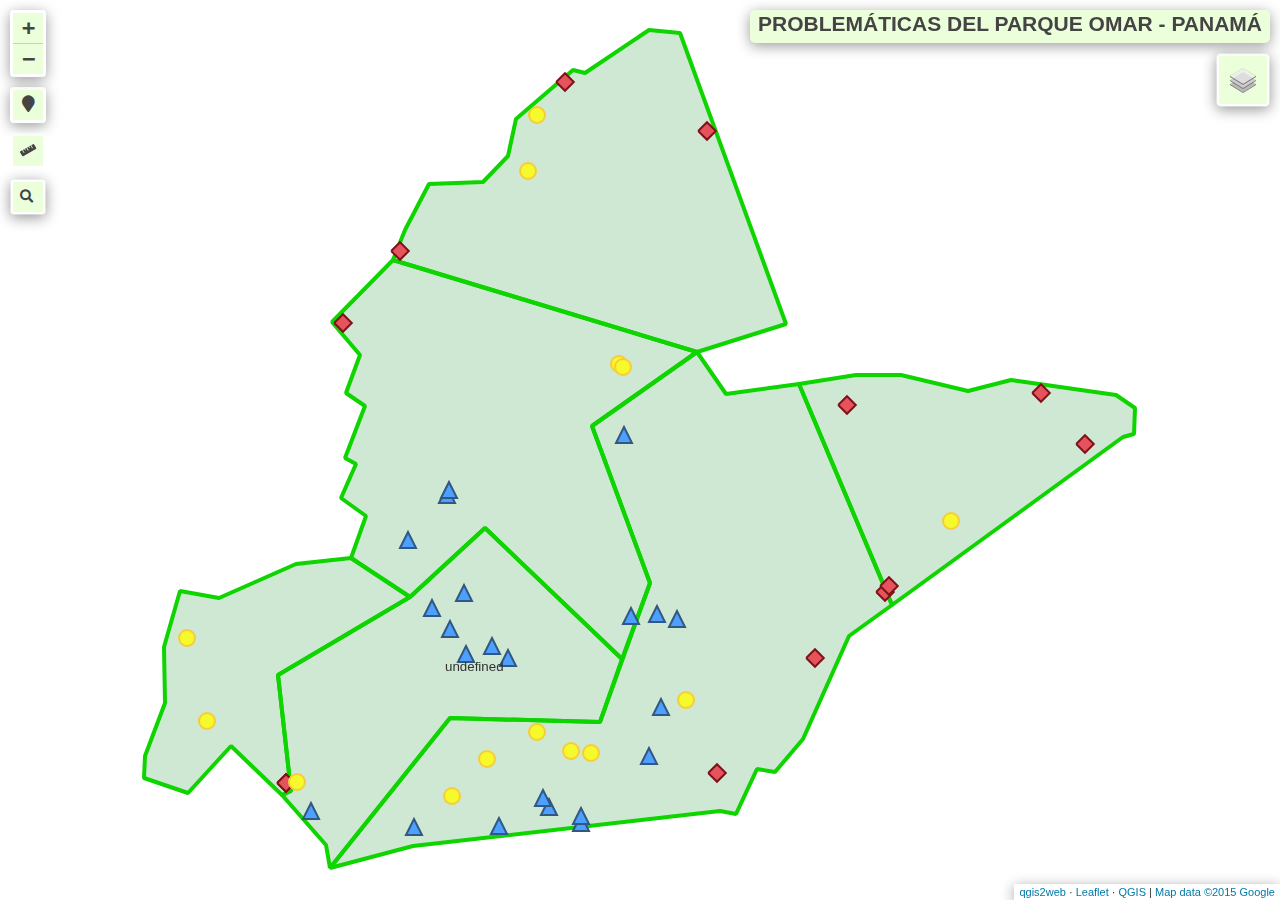
==== Mapa de Problemáticas del Parque Omar - PANAMÁ.html @ 1310357a "Rename index.html to Mapa de Problemáticas del Parque Omar - PANAMÁ.html" ====
<!doctype html>
<html lang="en">
    <head>
        <meta charset="utf-8">
        <meta http-equiv="X-UA-Compatible" content="IE=edge">
        <meta name="viewport" content="initial-scale=1,user-scalable=no,maximum-scale=1,width=device-width">
        <meta name="mobile-web-app-capable" content="yes">
        <meta name="apple-mobile-web-app-capable" content="yes">
        <link rel="stylesheet" href="css/leaflet.css">
        <link rel="stylesheet" href="css/L.Control.Layers.Tree.css">
        <link rel="stylesheet" href="css/L.Control.Locate.min.css">
        <link rel="stylesheet" href="css/qgis2web.css">
        <link rel="stylesheet" href="css/fontawesome-all.min.css">
        <link rel="stylesheet" href="css/leaflet-control-geocoder.Geocoder.css">
        <link rel="stylesheet" href="css/leaflet-measure.css">
        <style>
        html, body, #map {
            width: 100%;
            height: 100%;
            padding: 0;
            margin: 0;
        }
        </style>
        <title>PROBLEMÁTICAS DEL PARQUE OMAR - PANAMÁ</title>
    </head>
    <body>
        <div id="map">
        </div>
        <script src="js/qgis2web_expressions.js"></script>
        <script src="js/leaflet.js"></script>
        <script src="js/L.Control.Layers.Tree.min.js"></script>
        <script src="js/L.Control.Locate.min.js"></script>
        <script src="js/multi-style-layer.js"></script>
        <script src="js/leaflet-svg-shape-markers.min.js"></script>
        <script src="js/leaflet.rotatedMarker.js"></script>
        <script src="js/leaflet.pattern.js"></script>
        <script src="js/leaflet-hash.js"></script>
        <script src="js/Autolinker.min.js"></script>
        <script src="js/rbush.min.js"></script>
        <script src="js/labelgun.min.js"></script>
        <script src="js/labels.js"></script>
        <script src="js/leaflet-control-geocoder.Geocoder.js"></script>
        <script src="js/leaflet-measure.js"></script>
        <script src="data/ZONADEJUEGOS_1.js"></script>
        <script src="data/ZONADECIRCUITO_2.js"></script>
        <script src="data/ZONADEPORTIVA_3.js"></script>
        <script src="data/ZONAADMINISTRATIVA_4.js"></script>
        <script src="data/PUNTOSDEZONASDEDESUSO_5.js"></script>
        <script src="data/PUNTOSDEFALTADEMANTENIMIENTO_6.js"></script>
        <script src="data/PUNTOSDEFALTADELUMINARIA_7.js"></script>
        <script>
        var highlightLayer;
        function highlightFeature(e) {
            highlightLayer = e.target;

            if (e.target.feature.geometry.type === 'LineString' || e.target.feature.geometry.type === 'MultiLineString') {
              highlightLayer.setStyle({
                color: '#ffff00',
              });
            } else {
              highlightLayer.setStyle({
                fillColor: '#ffff00',
                fillOpacity: 1
              });
            }
            highlightLayer.openPopup();
        }
        var map = L.map('map', {
            zoomControl:false, maxZoom:28, minZoom:10
        }).fitBounds([[8.996482103410065,-79.51334426997407],[9.005876905056372,-79.50120567364449]]);
        var hash = new L.Hash(map);
        map.attributionControl.setPrefix('<a href="https://github.com/tomchadwin/qgis2web" target="_blank">qgis2web</a> &middot; <a href="https://leafletjs.com" title="A JS library for interactive maps">Leaflet</a> &middot; <a href="https://qgis.org">QGIS</a>');
        var autolinker = new Autolinker({truncate: {length: 30, location: 'smart'}});
        // remove popup's row if "visible-with-data"
        function removeEmptyRowsFromPopupContent(content, feature) {
         var tempDiv = document.createElement('div');
         tempDiv.innerHTML = content;
         var rows = tempDiv.querySelectorAll('tr');
         for (var i = 0; i < rows.length; i++) {
             var td = rows[i].querySelector('td.visible-with-data');
             var key = td ? td.id : '';
             if (td && td.classList.contains('visible-with-data') && feature.properties[key] == null) {
                 rows[i].parentNode.removeChild(rows[i]);
             }
         }
         return tempDiv.innerHTML;
        }
        // add class to format popup if it contains media
		function addClassToPopupIfMedia(content, popup) {
			var tempDiv = document.createElement('div');
			tempDiv.innerHTML = content;
			if (tempDiv.querySelector('td img')) {
				popup._contentNode.classList.add('media');
					// Delay to force the redraw
					setTimeout(function() {
						popup.update();
					}, 10);
			} else {
				popup._contentNode.classList.remove('media');
			}
		}
        var title = new L.Control({'position':'topright'});
        title.onAdd = function (map) {
            this._div = L.DomUtil.create('div', 'info');
            this.update();
            return this._div;
        };
        title.update = function () {
            this._div.innerHTML = '<h2>PROBLEMÁTICAS DEL PARQUE OMAR - PANAMÁ</h2>';
        };
        title.addTo(map);
        var zoomControl = L.control.zoom({
            position: 'topleft'
        }).addTo(map);
        L.control.locate({locateOptions: {maxZoom: 19}}).addTo(map);
        var measureControl = new L.Control.Measure({
            position: 'topleft',
            primaryLengthUnit: 'meters',
            secondaryLengthUnit: 'kilometers',
            primaryAreaUnit: 'sqmeters',
            secondaryAreaUnit: 'hectares'
        });
        measureControl.addTo(map);
        document.getElementsByClassName('leaflet-control-measure-toggle')[0].innerHTML = '';
        document.getElementsByClassName('leaflet-control-measure-toggle')[0].className += ' fas fa-ruler';
        var bounds_group = new L.featureGroup([]);
        function setBounds() {
        }
        map.createPane('pane_GoogleSatellite_0');
        map.getPane('pane_GoogleSatellite_0').style.zIndex = 400;
        var layer_GoogleSatellite_0 = L.tileLayer('https://mt1.google.com/vt/lyrs=s&x={x}&y={y}&z={z}', {
            pane: 'pane_GoogleSatellite_0',
            opacity: 1.0,
            attribution: '<a href="https://www.google.at/permissions/geoguidelines/attr-guide.html">Map data ©2015 Google</a>',
            minZoom: 10,
            maxZoom: 28,
            minNativeZoom: 0,
            maxNativeZoom: 20
        });
        layer_GoogleSatellite_0;
        map.addLayer(layer_GoogleSatellite_0);
        function pop_ZONADEJUEGOS_1(feature, layer) {
            layer.on({
                mouseout: function(e) {
                    for (var i in e.target._eventParents) {
                        if (typeof e.target._eventParents[i].resetStyle === 'function') {
                            e.target._eventParents[i].resetStyle(e.target);
                        }
                    }
                    if (typeof layer.closePopup == 'function') {
                        layer.closePopup();
                    } else {
                        layer.eachLayer(function(feature){
                            feature.closePopup()
                        });
                    }
                },
                mouseover: highlightFeature,
            });
            var popupContent = '<table>\
                    <tr>\
                        <td colspan="2"><strong>ÁREA</strong><br />' + (feature.properties['ÁREA'] !== null ? autolinker.link(String(feature.properties['ÁREA']).replace(/'/g, '\'').toLocaleString()) : '') + '</td>\
                    </tr>\
                    <tr>\
                        <td colspan="2"><strong>NOMBRE</strong><br />' + (feature.properties['NOMBRE'] !== null ? autolinker.link(String(feature.properties['NOMBRE']).replace(/'/g, '\'').toLocaleString()) : '') + '</td>\
                    </tr>\
                </table>';
            var content = removeEmptyRowsFromPopupContent(popupContent, feature);
			layer.on('popupopen', function(e) {
				addClassToPopupIfMedia(content, e.popup);
			});
			layer.bindPopup(content, { maxHeight: 400 });
        }

        function style_ZONADEJUEGOS_1_0() {
            return {
                pane: 'pane_ZONADEJUEGOS_1',
                opacity: 1,
                color: 'rgba(35,35,35,1.0)',
                dashArray: '',
                lineCap: 'butt',
                lineJoin: 'miter',
                weight: 1.0, 
                fill: true,
                fillOpacity: 1,
                fillColor: 'rgba(0,132,24,0.18823529411764706)',
                interactive: true,
            }
        }
        function style_ZONADEJUEGOS_1_1() {
            return {
                pane: 'pane_ZONADEJUEGOS_1',
                opacity: 1,
                color: 'rgba(14,212,0,1.0)',
                dashArray: '',
                lineCap: 'square',
                lineJoin: 'bevel',
                weight: 4.0,
                fillOpacity: 0,
                interactive: true,
            }
        }
        map.createPane('pane_ZONADEJUEGOS_1');
        map.getPane('pane_ZONADEJUEGOS_1').style.zIndex = 401;
        map.getPane('pane_ZONADEJUEGOS_1').style['mix-blend-mode'] = 'normal';
        var layer_ZONADEJUEGOS_1 = new L.geoJson.multiStyle(json_ZONADEJUEGOS_1, {
            attribution: '',
            interactive: true,
            dataVar: 'json_ZONADEJUEGOS_1',
            layerName: 'layer_ZONADEJUEGOS_1',
            pane: 'pane_ZONADEJUEGOS_1',
            onEachFeature: pop_ZONADEJUEGOS_1,
            styles: [style_ZONADEJUEGOS_1_0,style_ZONADEJUEGOS_1_1,]
        });
        bounds_group.addLayer(layer_ZONADEJUEGOS_1);
        map.addLayer(layer_ZONADEJUEGOS_1);
        function pop_ZONADECIRCUITO_2(feature, layer) {
            layer.on({
                mouseout: function(e) {
                    for (var i in e.target._eventParents) {
                        if (typeof e.target._eventParents[i].resetStyle === 'function') {
                            e.target._eventParents[i].resetStyle(e.target);
                        }
                    }
                    if (typeof layer.closePopup == 'function') {
                        layer.closePopup();
                    } else {
                        layer.eachLayer(function(feature){
                            feature.closePopup()
                        });
                    }
                },
                mouseover: highlightFeature,
            });
            var popupContent = '<table>\
                    <tr>\
                        <td colspan="2"><strong>ÁREA</strong><br />' + (feature.properties['ÁREA'] !== null ? autolinker.link(String(feature.properties['ÁREA']).replace(/'/g, '\'').toLocaleString()) : '') + '</td>\
                    </tr>\
                    <tr>\
                        <td colspan="2"><strong>NOMBRE</strong><br />' + (feature.properties['NOMBRE'] !== null ? autolinker.link(String(feature.properties['NOMBRE']).replace(/'/g, '\'').toLocaleString()) : '') + '</td>\
                    </tr>\
                </table>';
            var content = removeEmptyRowsFromPopupContent(popupContent, feature);
			layer.on('popupopen', function(e) {
				addClassToPopupIfMedia(content, e.popup);
			});
			layer.bindPopup(content, { maxHeight: 400 });
        }

        function style_ZONADECIRCUITO_2_0() {
            return {
                pane: 'pane_ZONADECIRCUITO_2',
                opacity: 1,
                color: 'rgba(35,35,35,1.0)',
                dashArray: '',
                lineCap: 'butt',
                lineJoin: 'miter',
                weight: 1.0, 
                fill: true,
                fillOpacity: 1,
                fillColor: 'rgba(0,132,24,0.18823529411764706)',
                interactive: true,
            }
        }
        function style_ZONADECIRCUITO_2_1() {
            return {
                pane: 'pane_ZONADECIRCUITO_2',
                opacity: 1,
                color: 'rgba(14,212,0,1.0)',
                dashArray: '',
                lineCap: 'square',
                lineJoin: 'bevel',
                weight: 4.0,
                fillOpacity: 0,
                interactive: true,
            }
        }
        map.createPane('pane_ZONADECIRCUITO_2');
        map.getPane('pane_ZONADECIRCUITO_2').style.zIndex = 402;
        map.getPane('pane_ZONADECIRCUITO_2').style['mix-blend-mode'] = 'normal';
        var layer_ZONADECIRCUITO_2 = new L.geoJson.multiStyle(json_ZONADECIRCUITO_2, {
            attribution: '',
            interactive: true,
            dataVar: 'json_ZONADECIRCUITO_2',
            layerName: 'layer_ZONADECIRCUITO_2',
            pane: 'pane_ZONADECIRCUITO_2',
            onEachFeature: pop_ZONADECIRCUITO_2,
            styles: [style_ZONADECIRCUITO_2_0,style_ZONADECIRCUITO_2_1,]
        });
        bounds_group.addLayer(layer_ZONADECIRCUITO_2);
        map.addLayer(layer_ZONADECIRCUITO_2);
        function pop_ZONADEPORTIVA_3(feature, layer) {
            layer.on({
                mouseout: function(e) {
                    for (var i in e.target._eventParents) {
                        if (typeof e.target._eventParents[i].resetStyle === 'function') {
                            e.target._eventParents[i].resetStyle(e.target);
                        }
                    }
                    if (typeof layer.closePopup == 'function') {
                        layer.closePopup();
                    } else {
                        layer.eachLayer(function(feature){
                            feature.closePopup()
                        });
                    }
                },
                mouseover: highlightFeature,
            });
            var popupContent = '<table>\
                    <tr>\
                        <td colspan="2"><strong>ÁREA</strong><br />' + (feature.properties['ÁREA'] !== null ? autolinker.link(String(feature.properties['ÁREA']).replace(/'/g, '\'').toLocaleString()) : '') + '</td>\
                    </tr>\
                    <tr>\
                        <td colspan="2"><strong>NOMBRE</strong><br />' + (feature.properties['NOMBRE'] !== null ? autolinker.link(String(feature.properties['NOMBRE']).replace(/'/g, '\'').toLocaleString()) : '') + '</td>\
                    </tr>\
                </table>';
            var content = removeEmptyRowsFromPopupContent(popupContent, feature);
			layer.on('popupopen', function(e) {
				addClassToPopupIfMedia(content, e.popup);
			});
			layer.bindPopup(content, { maxHeight: 400 });
        }

        function style_ZONADEPORTIVA_3_0() {
            return {
                pane: 'pane_ZONADEPORTIVA_3',
                opacity: 1,
                color: 'rgba(35,35,35,1.0)',
                dashArray: '',
                lineCap: 'butt',
                lineJoin: 'miter',
                weight: 1.0, 
                fill: true,
                fillOpacity: 1,
                fillColor: 'rgba(0,132,24,0.18823529411764706)',
                interactive: true,
            }
        }
        function style_ZONADEPORTIVA_3_1() {
            return {
                pane: 'pane_ZONADEPORTIVA_3',
                opacity: 1,
                color: 'rgba(14,212,0,1.0)',
                dashArray: '',
                lineCap: 'square',
                lineJoin: 'bevel',
                weight: 4.0,
                fillOpacity: 0,
                interactive: true,
            }
        }
        map.createPane('pane_ZONADEPORTIVA_3');
        map.getPane('pane_ZONADEPORTIVA_3').style.zIndex = 403;
        map.getPane('pane_ZONADEPORTIVA_3').style['mix-blend-mode'] = 'normal';
        var layer_ZONADEPORTIVA_3 = new L.geoJson.multiStyle(json_ZONADEPORTIVA_3, {
            attribution: '',
            interactive: true,
            dataVar: 'json_ZONADEPORTIVA_3',
            layerName: 'layer_ZONADEPORTIVA_3',
            pane: 'pane_ZONADEPORTIVA_3',
            onEachFeature: pop_ZONADEPORTIVA_3,
            styles: [style_ZONADEPORTIVA_3_0,style_ZONADEPORTIVA_3_1,]
        });
        bounds_group.addLayer(layer_ZONADEPORTIVA_3);
        map.addLayer(layer_ZONADEPORTIVA_3);
        function pop_ZONAADMINISTRATIVA_4(feature, layer) {
            layer.on({
                mouseout: function(e) {
                    for (var i in e.target._eventParents) {
                        if (typeof e.target._eventParents[i].resetStyle === 'function') {
                            e.target._eventParents[i].resetStyle(e.target);
                        }
                    }
                    if (typeof layer.closePopup == 'function') {
                        layer.closePopup();
                    } else {
                        layer.eachLayer(function(feature){
                            feature.closePopup()
                        });
                    }
                },
                mouseover: highlightFeature,
            });
            var popupContent = '<table>\
                    <tr>\
                        <td colspan="2"><strong>ÁREA</strong><br />' + (feature.properties['ÁREA'] !== null ? autolinker.link(String(feature.properties['ÁREA']).replace(/'/g, '\'').toLocaleString()) : '') + '</td>\
                    </tr>\
                    <tr>\
                        <td colspan="2"><strong>NOMBRE</strong><br />' + (feature.properties['NOMBRE'] !== null ? autolinker.link(String(feature.properties['NOMBRE']).replace(/'/g, '\'').toLocaleString()) : '') + '</td>\
                    </tr>\
                </table>';
            var content = removeEmptyRowsFromPopupContent(popupContent, feature);
			layer.on('popupopen', function(e) {
				addClassToPopupIfMedia(content, e.popup);
			});
			layer.bindPopup(content, { maxHeight: 400 });
        }

        function style_ZONAADMINISTRATIVA_4_0() {
            return {
                pane: 'pane_ZONAADMINISTRATIVA_4',
                opacity: 1,
                color: 'rgba(35,35,35,1.0)',
                dashArray: '',
                lineCap: 'butt',
                lineJoin: 'miter',
                weight: 1.0, 
                fill: true,
                fillOpacity: 1,
                fillColor: 'rgba(0,132,24,0.18823529411764706)',
                interactive: true,
            }
        }
        function style_ZONAADMINISTRATIVA_4_1() {
            return {
                pane: 'pane_ZONAADMINISTRATIVA_4',
                opacity: 1,
                color: 'rgba(14,212,0,1.0)',
                dashArray: '',
                lineCap: 'square',
                lineJoin: 'bevel',
                weight: 4.0,
                fillOpacity: 0,
                interactive: true,
            }
        }
        map.createPane('pane_ZONAADMINISTRATIVA_4');
        map.getPane('pane_ZONAADMINISTRATIVA_4').style.zIndex = 404;
        map.getPane('pane_ZONAADMINISTRATIVA_4').style['mix-blend-mode'] = 'normal';
        var layer_ZONAADMINISTRATIVA_4 = new L.geoJson.multiStyle(json_ZONAADMINISTRATIVA_4, {
            attribution: '',
            interactive: true,
            dataVar: 'json_ZONAADMINISTRATIVA_4',
            layerName: 'layer_ZONAADMINISTRATIVA_4',
            pane: 'pane_ZONAADMINISTRATIVA_4',
            onEachFeature: pop_ZONAADMINISTRATIVA_4,
            styles: [style_ZONAADMINISTRATIVA_4_0,style_ZONAADMINISTRATIVA_4_1,]
        });
        bounds_group.addLayer(layer_ZONAADMINISTRATIVA_4);
        map.addLayer(layer_ZONAADMINISTRATIVA_4);
        function pop_PUNTOSDEZONASDEDESUSO_5(feature, layer) {
            layer.on({
                mouseout: function(e) {
                    for (var i in e.target._eventParents) {
                        if (typeof e.target._eventParents[i].resetStyle === 'function') {
                            e.target._eventParents[i].resetStyle(e.target);
                        }
                    }
                    if (typeof layer.closePopup == 'function') {
                        layer.closePopup();
                    } else {
                        layer.eachLayer(function(feature){
                            feature.closePopup()
                        });
                    }
                },
                mouseover: highlightFeature,
            });
            var popupContent = '<table>\
                    <tr>\
                        <td colspan="2"><strong>DESCRIPCIÓN</strong><br />' + (feature.properties['Name'] !== null ? autolinker.link(String(feature.properties['Name']).replace(/'/g, '\'').toLocaleString()) : '') + '</td>\
                    </tr>\
                    <tr>\
                        <td class="visible-with-data" id="descriptio" colspan="2"><strong>ZONA DE UBICACIÓN</strong><br />' + (feature.properties['descriptio'] !== null ? autolinker.link(String(feature.properties['descriptio']).replace(/'/g, '\'').toLocaleString()) : '') + '</td>\
                    </tr>\
                </table>';
            var content = removeEmptyRowsFromPopupContent(popupContent, feature);
			layer.on('popupopen', function(e) {
				addClassToPopupIfMedia(content, e.popup);
			});
			layer.bindPopup(content, { maxHeight: 400 });
        }

        function style_PUNTOSDEZONASDEDESUSO_5_0() {
            return {
                pane: 'pane_PUNTOSDEZONASDEDESUSO_5',
                shape: 'triangle',
                radius: 8.0,
                opacity: 1,
                color: 'rgba(50,87,128,1.0)',
                dashArray: '',
                lineCap: 'butt',
                lineJoin: 'miter',
                weight: 2.0,
                fill: true,
                fillOpacity: 1,
                fillColor: 'rgba(77,160,255,1.0)',
                interactive: true,
            }
        }
        map.createPane('pane_PUNTOSDEZONASDEDESUSO_5');
        map.getPane('pane_PUNTOSDEZONASDEDESUSO_5').style.zIndex = 405;
        map.getPane('pane_PUNTOSDEZONASDEDESUSO_5').style['mix-blend-mode'] = 'normal';
        var layer_PUNTOSDEZONASDEDESUSO_5 = new L.geoJson(json_PUNTOSDEZONASDEDESUSO_5, {
            attribution: '',
            interactive: true,
            dataVar: 'json_PUNTOSDEZONASDEDESUSO_5',
            layerName: 'layer_PUNTOSDEZONASDEDESUSO_5',
            pane: 'pane_PUNTOSDEZONASDEDESUSO_5',
            onEachFeature: pop_PUNTOSDEZONASDEDESUSO_5,
            pointToLayer: function (feature, latlng) {
                var context = {
                    feature: feature,
                    variables: {}
                };
                return L.shapeMarker(latlng, style_PUNTOSDEZONASDEDESUSO_5_0(feature));
            },
        });
        bounds_group.addLayer(layer_PUNTOSDEZONASDEDESUSO_5);
        map.addLayer(layer_PUNTOSDEZONASDEDESUSO_5);
        function pop_PUNTOSDEFALTADEMANTENIMIENTO_6(feature, layer) {
            layer.on({
                mouseout: function(e) {
                    for (var i in e.target._eventParents) {
                        if (typeof e.target._eventParents[i].resetStyle === 'function') {
                            e.target._eventParents[i].resetStyle(e.target);
                        }
                    }
                    if (typeof layer.closePopup == 'function') {
                        layer.closePopup();
                    } else {
                        layer.eachLayer(function(feature){
                            feature.closePopup()
                        });
                    }
                },
                mouseover: highlightFeature,
            });
            var popupContent = '<table>\
                    <tr>\
                        <td colspan="2"><strong>DESCRIPCIÓN</strong><br />' + (feature.properties['Name'] !== null ? autolinker.link(String(feature.properties['Name']).replace(/'/g, '\'').toLocaleString()) : '') + '</td>\
                    </tr>\
                    <tr>\
                        <td colspan="2"><strong>ZONA DE UBICACIÓN</strong><br />' + (feature.properties['descriptio'] !== null ? autolinker.link(String(feature.properties['descriptio']).replace(/'/g, '\'').toLocaleString()) : '') + '</td>\
                    </tr>\
                </table>';
            var content = removeEmptyRowsFromPopupContent(popupContent, feature);
			layer.on('popupopen', function(e) {
				addClassToPopupIfMedia(content, e.popup);
			});
			layer.bindPopup(content, { maxHeight: 400 });
        }

        function style_PUNTOSDEFALTADEMANTENIMIENTO_6_0() {
            return {
                pane: 'pane_PUNTOSDEFALTADEMANTENIMIENTO_6',
                shape: 'diamond',
                radius: 8.8,
                opacity: 1,
                color: 'rgba(128,17,25,1.0)',
                dashArray: '',
                lineCap: 'butt',
                lineJoin: 'miter',
                weight: 2.0,
                fill: true,
                fillOpacity: 1,
                fillColor: 'rgba(229,84,93,1.0)',
                interactive: true,
            }
        }
        map.createPane('pane_PUNTOSDEFALTADEMANTENIMIENTO_6');
        map.getPane('pane_PUNTOSDEFALTADEMANTENIMIENTO_6').style.zIndex = 406;
        map.getPane('pane_PUNTOSDEFALTADEMANTENIMIENTO_6').style['mix-blend-mode'] = 'normal';
        var layer_PUNTOSDEFALTADEMANTENIMIENTO_6 = new L.geoJson(json_PUNTOSDEFALTADEMANTENIMIENTO_6, {
            attribution: '',
            interactive: true,
            dataVar: 'json_PUNTOSDEFALTADEMANTENIMIENTO_6',
            layerName: 'layer_PUNTOSDEFALTADEMANTENIMIENTO_6',
            pane: 'pane_PUNTOSDEFALTADEMANTENIMIENTO_6',
            onEachFeature: pop_PUNTOSDEFALTADEMANTENIMIENTO_6,
            pointToLayer: function (feature, latlng) {
                var context = {
                    feature: feature,
                    variables: {}
                };
                return L.shapeMarker(latlng, style_PUNTOSDEFALTADEMANTENIMIENTO_6_0(feature));
            },
        });
        bounds_group.addLayer(layer_PUNTOSDEFALTADEMANTENIMIENTO_6);
        map.addLayer(layer_PUNTOSDEFALTADEMANTENIMIENTO_6);
        function pop_PUNTOSDEFALTADELUMINARIA_7(feature, layer) {
            layer.on({
                mouseout: function(e) {
                    for (var i in e.target._eventParents) {
                        if (typeof e.target._eventParents[i].resetStyle === 'function') {
                            e.target._eventParents[i].resetStyle(e.target);
                        }
                    }
                    if (typeof layer.closePopup == 'function') {
                        layer.closePopup();
                    } else {
                        layer.eachLayer(function(feature){
                            feature.closePopup()
                        });
                    }
                },
                mouseover: highlightFeature,
            });
            var popupContent = '<table>\
                    <tr>\
                        <td colspan="2"><strong>DESCRIPCIÓN</strong><br />' + (feature.properties['Name'] !== null ? autolinker.link(String(feature.properties['Name']).replace(/'/g, '\'').toLocaleString()) : '') + '</td>\
                    </tr>\
                    <tr>\
                        <td colspan="2"><strong>ZONA DE UBICACIÓN</strong><br />' + (feature.properties['descriptio'] !== null ? autolinker.link(String(feature.properties['descriptio']).replace(/'/g, '\'').toLocaleString()) : '') + '</td>\
                    </tr>\
                </table>';
            var content = removeEmptyRowsFromPopupContent(popupContent, feature);
			layer.on('popupopen', function(e) {
				addClassToPopupIfMedia(content, e.popup);
			});
			layer.bindPopup(content, { maxHeight: 400 });
        }

        function style_PUNTOSDEFALTADELUMINARIA_7_0() {
            return {
                pane: 'pane_PUNTOSDEFALTADELUMINARIA_7',
                radius: 8.0,
                opacity: 1,
                color: 'rgba(247,205,55,1.0)',
                dashArray: '',
                lineCap: 'butt',
                lineJoin: 'miter',
                weight: 2.0,
                fill: true,
                fillOpacity: 1,
                fillColor: 'rgba(246,249,43,1.0)',
                interactive: true,
            }
        }
        map.createPane('pane_PUNTOSDEFALTADELUMINARIA_7');
        map.getPane('pane_PUNTOSDEFALTADELUMINARIA_7').style.zIndex = 407;
        map.getPane('pane_PUNTOSDEFALTADELUMINARIA_7').style['mix-blend-mode'] = 'normal';
        var layer_PUNTOSDEFALTADELUMINARIA_7 = new L.geoJson(json_PUNTOSDEFALTADELUMINARIA_7, {
            attribution: '',
            interactive: true,
            dataVar: 'json_PUNTOSDEFALTADELUMINARIA_7',
            layerName: 'layer_PUNTOSDEFALTADELUMINARIA_7',
            pane: 'pane_PUNTOSDEFALTADELUMINARIA_7',
            onEachFeature: pop_PUNTOSDEFALTADELUMINARIA_7,
            pointToLayer: function (feature, latlng) {
                var context = {
                    feature: feature,
                    variables: {}
                };
                return L.circleMarker(latlng, style_PUNTOSDEFALTADELUMINARIA_7_0(feature));
            },
        });
        bounds_group.addLayer(layer_PUNTOSDEFALTADELUMINARIA_7);
        map.addLayer(layer_PUNTOSDEFALTADELUMINARIA_7);
        var osmGeocoder = new L.Control.Geocoder({
            collapsed: true,
            position: 'topleft',
            text: 'Search',
            title: 'Testing'
        }).addTo(map);
        document.getElementsByClassName('leaflet-control-geocoder-icon')[0]
        .className += ' fa fa-search';
        document.getElementsByClassName('leaflet-control-geocoder-icon')[0]
        .title += 'Search for a place';
        var overlaysTree = [
        {label: '<b>PUNTOS DE FALTA DE LUMINARIA</b>', selectAllCheckbox: true, children: [
            {label: '<img src="legend/PUNTOSDEFALTADELUMINARIA_7.png" /> PUNTOS DE FALTA DE LUMINARIA', layer: layer_PUNTOSDEFALTADELUMINARIA_7},]},
        {label: '<b>PUNTOS DE FALTA DE MANTENIMIENTO</b>', selectAllCheckbox: true, children: [
            {label: '<img src="legend/PUNTOSDEFALTADEMANTENIMIENTO_6.png" /> PUNTOS DE FALTA DE MANTENIMIENTO', layer: layer_PUNTOSDEFALTADEMANTENIMIENTO_6},]},
        {label: '<b>PUNTOS DE ZONAS EN DESUSO</b>', selectAllCheckbox: true, children: [
            {label: '<img src="legend/PUNTOSDEZONASDEDESUSO_5.png" /> PUNTOS DE ZONAS DE DESUSO', layer: layer_PUNTOSDEZONASDEDESUSO_5},]},
        {label: '<b>ZONAS</b>', selectAllCheckbox: true, children: [
            {label: '<img src="legend/ZONAADMINISTRATIVA_4.png" /> ZONA ADMINISTRATIVA', layer: layer_ZONAADMINISTRATIVA_4},
            {label: '<img src="legend/ZONADEPORTIVA_3.png" /> ZONA DEPORTIVA', layer: layer_ZONADEPORTIVA_3},
            {label: '<img src="legend/ZONADECIRCUITO_2.png" /> ZONA DE CIRCUITO', layer: layer_ZONADECIRCUITO_2},
            {label: '<img src="legend/ZONADEJUEGOS_1.png" /> ZONA DE JUEGOS', layer: layer_ZONADEJUEGOS_1},]},
            {label: "Google Satellite", layer: layer_GoogleSatellite_0},]
        var lay = L.control.layers.tree(null, overlaysTree,{
            //namedToggle: true,
            //selectorBack: false,
            //closedSymbol: '&#8862; &#x1f5c0;',
            //openedSymbol: '&#8863; &#x1f5c1;',
            //collapseAll: 'Collapse all',
            //expandAll: 'Expand all',
            collapsed: true,
        });
        lay.addTo(map);
        setBounds();
        var i = 0;
        layer_ZONADEJUEGOS_1.eachLayer(function(layer) {
            var context = {
                feature: layer.feature,
                variables: {}
            };
            layer.bindTooltip((layer.feature.properties['ZONA DE JUEGOS'] !== null?String('<div style="color: #323232; font-size: 10pt; font-family: \'Consolas\', sans-serif;">' + layer.feature.properties['ZONA DE JUEGOS']) + '</div>':''), {permanent: true, offset: [-0, -16], className: 'css_ZONADEJUEGOS_1'});
            labels.push(layer);
            totalMarkers += 1;
              layer.added = true;
              addLabel(layer, i);
              i++;
        });
        resetLabels([layer_ZONADEJUEGOS_1]);
        map.on("zoomend", function(){
            resetLabels([layer_ZONADEJUEGOS_1]);
        });
        map.on("layeradd", function(){
            resetLabels([layer_ZONADEJUEGOS_1]);
        });
        map.on("layerremove", function(){
            resetLabels([layer_ZONADEJUEGOS_1]);
        });
        </script>
    </body>
</html>
---- css/leaflet.css ----
/* required styles */

.leaflet-pane,
.leaflet-tile,
.leaflet-marker-icon,
.leaflet-marker-shadow,
.leaflet-tile-container,
.leaflet-pane > svg,
.leaflet-pane > canvas,
.leaflet-zoom-box,
.leaflet-image-layer,
.leaflet-layer {
	position: absolute;
	left: 0;
	top: 0;
	}
.leaflet-container {
	overflow: hidden;
	}
.leaflet-tile,
.leaflet-marker-icon,
.leaflet-marker-shadow {
	-webkit-user-select: none;
	   -moz-user-select: none;
	        user-select: none;
	  -webkit-user-drag: none;
	}
/* Prevents IE11 from highlighting tiles in blue */
.leaflet-tile::selection {
	background: transparent;
}
/* Safari renders non-retina tile on retina better with this, but Chrome is worse */
.leaflet-safari .leaflet-tile {
	image-rendering: -webkit-optimize-contrast;
	}
/* hack that prevents hw layers "stretching" when loading new tiles */
.leaflet-safari .leaflet-tile-container {
	width: 1600px;
	height: 1600px;
	-webkit-transform-origin: 0 0;
	}
.leaflet-marker-icon,
.leaflet-marker-shadow {
	display: block;
	}
/* .leaflet-container svg: reset svg max-width decleration shipped in Joomla! (joomla.org) 3.x */
/* .leaflet-container img: map is broken in FF if you have max-width: 100% on tiles */
.leaflet-container .leaflet-overlay-pane svg,
.leaflet-container .leaflet-marker-pane img,
.leaflet-container .leaflet-shadow-pane img,
.leaflet-container .leaflet-tile-pane img,
.leaflet-container img.leaflet-image-layer,
.leaflet-container .leaflet-tile {
	max-width: none !important;
	max-height: none !important;
	}

.leaflet-container.leaflet-touch-zoom {
	-ms-touch-action: pan-x pan-y;
	touch-action: pan-x pan-y;
	}
.leaflet-container.leaflet-touch-drag {
	-ms-touch-action: pinch-zoom;
	/* Fallback for FF which doesn't support pinch-zoom */
	touch-action: none;
	touch-action: pinch-zoom;
}
.leaflet-container.leaflet-touch-drag.leaflet-touch-zoom {
	-ms-touch-action: none;
	touch-action: none;
}
.leaflet-container {
	-webkit-tap-highlight-color: transparent;
}
.leaflet-container a {
	-webkit-tap-highlight-color: rgba(51, 181, 229, 0.4);
}
.leaflet-tile {
	filter: inherit;
	visibility: hidden;
	}
.leaflet-tile-loaded {
	visibility: inherit;
	}
.leaflet-zoom-box {
	width: 0;
	height: 0;
	-moz-box-sizing: border-box;
	     box-sizing: border-box;
	z-index: 800;
	}
/* workaround for https://bugzilla.mozilla.org/show_bug.cgi?id=888319 */
.leaflet-overlay-pane svg {
	-moz-user-select: none;
	}

.leaflet-pane         { z-index: 400; }

.leaflet-tile-pane    { z-index: 200; }
.leaflet-overlay-pane { z-index: 400; }
.leaflet-shadow-pane  { z-index: 500; }
.leaflet-marker-pane  { z-index: 600; }
.leaflet-tooltip-pane   { z-index: 650; }
.leaflet-popup-pane   { z-index: 700; }

.leaflet-map-pane canvas { z-index: 100; }
.leaflet-map-pane svg    { z-index: 200; }

.leaflet-vml-shape {
	width: 1px;
	height: 1px;
	}
.lvml {
	behavior: url(#default#VML);
	display: inline-block;
	position: absolute;
	}


/* control positioning */

.leaflet-control {
	position: relative;
	z-index: 800;
	pointer-events: visiblePainted; /* IE 9-10 doesn't have auto */
	pointer-events: auto;
	}
.leaflet-top,
.leaflet-bottom {
	position: absolute;
	z-index: 1000;
	pointer-events: none;
	}
.leaflet-top {
	top: 0;
	}
.leaflet-right {
	right: 0;
	}
.leaflet-bottom {
	bottom: 0;
	}
.leaflet-left {
	left: 0;
	}
.leaflet-control {
	float: left;
	clear: both;
	}
.leaflet-right .leaflet-control {
	float: right;
	}
.leaflet-top .leaflet-control {
	margin-top: 10px;
	}
.leaflet-bottom .leaflet-control {
	margin-bottom: 10px;
	}
.leaflet-left .leaflet-control {
	margin-left: 10px;
	}
.leaflet-right .leaflet-control {
	margin-right: 10px;
	}


/* zoom and fade animations */

.leaflet-fade-anim .leaflet-tile {
	will-change: opacity;
	}
.leaflet-fade-anim .leaflet-popup {
	opacity: 0;
	-webkit-transition: opacity 0.2s linear;
	   -moz-transition: opacity 0.2s linear;
	        transition: opacity 0.2s linear;
	}
.leaflet-fade-anim .leaflet-map-pane .leaflet-popup {
	opacity: 1;
	}
.leaflet-zoom-animated {
	-webkit-transform-origin: 0 0;
	    -ms-transform-origin: 0 0;
	        transform-origin: 0 0;
	}
.leaflet-zoom-anim .leaflet-zoom-animated {
	will-change: transform;
	}
.leaflet-zoom-anim .leaflet-zoom-animated {
	-webkit-transition: -webkit-transform 0.25s cubic-bezier(0,0,0.25,1);
	   -moz-transition:    -moz-transform 0.25s cubic-bezier(0,0,0.25,1);
	        transition:         transform 0.25s cubic-bezier(0,0,0.25,1);
	}
.leaflet-zoom-anim .leaflet-tile,
.leaflet-pan-anim .leaflet-tile {
	-webkit-transition: none;
	   -moz-transition: none;
	        transition: none;
	}

.leaflet-zoom-anim .leaflet-zoom-hide {
	visibility: hidden;
	}


/* cursors */

.leaflet-interactive {
	cursor: pointer;
	}
.leaflet-grab {
	cursor: -webkit-grab;
	cursor:    -moz-grab;
	cursor:         grab;
	}
.leaflet-crosshair,
.leaflet-crosshair .leaflet-interactive {
	cursor: crosshair;
	}
.leaflet-popup-pane,
.leaflet-control {
	cursor: auto;
	}
.leaflet-dragging .leaflet-grab,
.leaflet-dragging .leaflet-grab .leaflet-interactive,
.leaflet-dragging .leaflet-marker-draggable {
	cursor: move;
	cursor: -webkit-grabbing;
	cursor:    -moz-grabbing;
	cursor:         grabbing;
	}

/* marker & overlays interactivity */
.leaflet-marker-icon,
.leaflet-marker-shadow,
.leaflet-image-layer,
.leaflet-pane > svg path,
.leaflet-tile-container {
	pointer-events: none;
	}

.leaflet-marker-icon.leaflet-interactive,
.leaflet-image-layer.leaflet-interactive,
.leaflet-pane > svg path.leaflet-interactive,
svg.leaflet-image-layer.leaflet-interactive path {
	pointer-events: visiblePainted; /* IE 9-10 doesn't have auto */
	pointer-events: auto;
	}

/* visual tweaks */

.leaflet-container {
	background: #ddd;
	outline: 0;
	}
.leaflet-container a {
	color: #0078A8;
	}
.leaflet-container a.leaflet-active {
	outline: 2px solid orange;
	}
.leaflet-zoom-box {
	border: 2px dotted #38f;
	background: rgba(255,255,255,0.5);
	}


/* general typography */
.leaflet-container {
	font: 12px/1.5 "Helvetica Neue", Arial, Helvetica, sans-serif;
	}


/* general toolbar styles */

.leaflet-bar {
	box-shadow: 0 1px 5px rgba(0,0,0,0.65);
	border-radius: 4px;
	}
.leaflet-bar a,
.leaflet-bar a:hover {
	background-color: #fff;
	border-bottom: 1px solid #ccc;
	width: 26px;
	height: 26px;
	line-height: 26px;
	display: block;
	text-align: center;
	text-decoration: none;
	color: black;
	}
.leaflet-bar a,
.leaflet-control-layers-toggle {
	background-position: 50% 50%;
	background-repeat: no-repeat;
	display: block;
	}
.leaflet-bar a:hover {
	background-color: #f4f4f4;
	}
.leaflet-bar a:first-child {
	border-top-left-radius: 4px;
	border-top-right-radius: 4px;
	}
.leaflet-bar a:last-child {
	border-bottom-left-radius: 4px;
	border-bottom-right-radius: 4px;
	border-bottom: none;
	}
.leaflet-bar a.leaflet-disabled {
	cursor: default;
	background-color: #f4f4f4;
	color: #bbb;
	}

.leaflet-touch .leaflet-bar a {
	width: 30px;
	height: 30px;
	line-height: 30px;
	}
.leaflet-touch .leaflet-bar a:first-child {
	border-top-left-radius: 2px;
	border-top-right-radius: 2px;
	}
.leaflet-touch .leaflet-bar a:last-child {
	border-bottom-left-radius: 2px;
	border-bottom-right-radius: 2px;
	}

/* zoom control */

.leaflet-control-zoom-in,
.leaflet-control-zoom-out {
	font: bold 18px 'Lucida Console', Monaco, monospace;
	text-indent: 1px;
	}

.leaflet-touch .leaflet-control-zoom-in, .leaflet-touch .leaflet-control-zoom-out  {
	font-size: 22px;
	}


/* layers control */

.leaflet-control-layers {
	box-shadow: 0 1px 5px rgba(0,0,0,0.4);
	background: #fff;
	border-radius: 5px;
	}
.leaflet-control-layers-toggle {
	background-image: url(images/layers.png);
	width: 36px;
	height: 36px;
	}
.leaflet-retina .leaflet-control-layers-toggle {
	background-image: url(images/layers-2x.png);
	background-size: 26px 26px;
	}
.leaflet-touch .leaflet-control-layers-toggle {
	width: 44px;
	height: 44px;
	}
.leaflet-control-layers .leaflet-control-layers-list,
.leaflet-control-layers-expanded .leaflet-control-layers-toggle {
	display: none;
	}
.leaflet-control-layers-expanded .leaflet-control-layers-list {
	display: block;
	position: relative;
	}
.leaflet-control-layers-expanded {
	padding: 6px 10px 6px 6px;
	color: #333;
	background: #fff;
	}
.leaflet-control-layers-scrollbar {
	overflow-y: scroll;
	overflow-x: hidden;
	padding-right: 5px;
	}
.leaflet-control-layers-selector {
	margin-top: 2px;
	position: relative;
	top: 1px;
	}
.leaflet-control-layers label {
	display: block;
	}
.leaflet-control-layers-separator {
	height: 0;
	border-top: 1px solid #ddd;
	margin: 5px -10px 5px -6px;
	}

/* Default icon URLs */
.leaflet-default-icon-path {
	background-image: url(images/marker-icon.png);
	}


/* attribution and scale controls */

.leaflet-container .leaflet-control-attribution {
	background: #fff;
	background: rgba(255, 255, 255, 0.7);
	margin: 0;
	}
.leaflet-control-attribution,
.leaflet-control-scale-line {
	padding: 0 5px;
	color: #333;
	}
.leaflet-control-attribution a {
	text-decoration: none;
	}
.leaflet-control-attribution a:hover {
	text-decoration: underline;
	}
.leaflet-container .leaflet-control-attribution,
.leaflet-container .leaflet-control-scale {
	font-size: 11px;
	}
.leaflet-left .leaflet-control-scale {
	margin-left: 5px;
	}
.leaflet-bottom .leaflet-control-scale {
	margin-bottom: 5px;
	}
.leaflet-control-scale-line {
	border: 2px solid #777;
	border-top: none;
	line-height: 1.1;
	padding: 2px 5px 1px;
	font-size: 11px;
	white-space: nowrap;
	overflow: hidden;
	-moz-box-sizing: border-box;
	     box-sizing: border-box;

	background: #fff;
	background: rgba(255, 255, 255, 0.5);
	}
.leaflet-control-scale-line:not(:first-child) {
	border-top: 2px solid #777;
	border-bottom: none;
	margin-top: -2px;
	}
.leaflet-control-scale-line:not(:first-child):not(:last-child) {
	border-bottom: 2px solid #777;
	}

.leaflet-touch .leaflet-control-attribution,
.leaflet-touch .leaflet-control-layers,
.leaflet-touch .leaflet-bar {
	box-shadow: none;
	}
.leaflet-touch .leaflet-control-layers,
.leaflet-touch .leaflet-bar {
	border: 2px solid rgba(0,0,0,0.2);
	background-clip: padding-box;
	}


/* popup */

.leaflet-popup {
	position: absolute;
	text-align: center;
	margin-bottom: 20px;
	}
.leaflet-popup-content-wrapper {
	padding: 1px;
	text-align: left;
	border-radius: 12px;
	}
.leaflet-popup-content {
	margin: 13px 19px;
	line-height: 1.4;
	}
.leaflet-popup-content p {
	margin: 18px 0;
	}
.leaflet-popup-tip-container {
	width: 40px;
	height: 20px;
	position: absolute;
	left: 50%;
	margin-left: -20px;
	overflow: hidden;
	pointer-events: none;
	}
.leaflet-popup-tip {
	width: 17px;
	height: 17px;
	padding: 1px;

	margin: -10px auto 0;

	-webkit-transform: rotate(45deg);
	   -moz-transform: rotate(45deg);
	    -ms-transform: rotate(45deg);
	        transform: rotate(45deg);
	}
.leaflet-popup-content-wrapper,
.leaflet-popup-tip {
	background: white;
	color: #333;
	box-shadow: 0 3px 14px rgba(0,0,0,0.4);
	}
.leaflet-container a.leaflet-popup-close-button {
	position: absolute;
	top: 0;
	right: 0;
	padding: 4px 4px 0 0;
	border: none;
	text-align: center;
	width: 18px;
	height: 14px;
	font: 16px/14px Tahoma, Verdana, sans-serif;
	color: #c3c3c3;
	text-decoration: none;
	font-weight: bold;
	background: transparent;
	}
.leaflet-container a.leaflet-popup-close-button:hover {
	color: #999;
	}
.leaflet-popup-scrolled {
	overflow: auto;
	border-bottom: 1px solid #ddd;
	border-top: 1px solid #ddd;
	}

.leaflet-oldie .leaflet-popup-content-wrapper {
	-ms-zoom: 1;
	}
.leaflet-oldie .leaflet-popup-tip {
	width: 24px;
	margin: 0 auto;

	-ms-filter: "progid:DXImageTransform.Microsoft.Matrix(M11=0.70710678, M12=0.70710678, M21=-0.70710678, M22=0.70710678)";
	filter: progid:DXImageTransform.Microsoft.Matrix(M11=0.70710678, M12=0.70710678, M21=-0.70710678, M22=0.70710678);
	}
.leaflet-oldie .leaflet-popup-tip-container {
	margin-top: -1px;
	}

.leaflet-oldie .leaflet-control-zoom,
.leaflet-oldie .leaflet-control-layers,
.leaflet-oldie .leaflet-popup-content-wrapper,
.leaflet-oldie .leaflet-popup-tip {
	border: 1px solid #999;
	}


/* div icon */

.leaflet-div-icon {
	background: #fff;
	border: 1px solid #666;
	}


/* Tooltip */
/* Base styles for the element that has a tooltip */
.leaflet-tooltip {
	position: absolute;
	padding: 6px;
	background-color: #fff;
	border: 1px solid #fff;
	border-radius: 3px;
	color: #222;
	white-space: nowrap;
	-webkit-user-select: none;
	-moz-user-select: none;
	-ms-user-select: none;
	user-select: none;
	pointer-events: none;
	box-shadow: 0 1px 3px rgba(0,0,0,0.4);
	}
.leaflet-tooltip.leaflet-clickable {
	cursor: pointer;
	pointer-events: auto;
	}
.leaflet-tooltip-top:before,
.leaflet-tooltip-bottom:before,
.leaflet-tooltip-left:before,
.leaflet-tooltip-right:before {
	position: absolute;
	pointer-events: none;
	border: 6px solid transparent;
	background: transparent;
	content: "";
	}

/* Directions */

.leaflet-tooltip-bottom {
	margin-top: 6px;
}
.leaflet-tooltip-top {
	margin-top: -6px;
}
.leaflet-tooltip-bottom:before,
.leaflet-tooltip-top:before {
	left: 50%;
	margin-left: -6px;
	}
.leaflet-tooltip-top:before {
	bottom: 0;
	margin-bottom: -12px;
	border-top-color: #fff;
	}
.leaflet-tooltip-bottom:before {
	top: 0;
	margin-top: -12px;
	margin-left: -6px;
	border-bottom-color: #fff;
	}
.leaflet-tooltip-left {
	margin-left: -6px;
}
.leaflet-tooltip-right {
	margin-left: 6px;
}
.leaflet-tooltip-left:before,
.leaflet-tooltip-right:before {
	top: 50%;
	margin-top: -6px;
	}
.leaflet-tooltip-left:before {
	right: 0;
	margin-right: -12px;
	border-left-color: #fff;
	}
.leaflet-tooltip-right:before {
	left: 0;
	margin-left: -12px;
	border-right-color: #fff;
	}
---- css/L.Control.Layers.Tree.css ----
.leaflet-control-layers-toggle.leaflet-layerstree-named-toggle {
    margin: 2px 5px;
    width: auto;
    height: auto;
    background-image: none;
}

.leaflet-control-layers-list{
	font: 13px / 1.7 "Helvetica Neue", Arial, Helvetica, sans-serif;
}

.leaflet-layerstree-node {
}

.leaflet-layerstree-header input{
    margin-left: 0px;
}


.leaflet-layerstree-header {
}

.leaflet-layerstree-header-pointer {
    cursor: pointer;
}

.leaflet-layerstree-header label {
    display: inline-block;
    cursor: pointer;
}

.leaflet-layerstree-header-label {
}

.leaflet-layerstree-header-name {
	padding-left: 2px;
}

.leaflet-layerstree-header-space {
}

.leaflet-layerstree-children {
    padding-left: 20px;
}

.leaflet-layerstree-children-nopad {
    padding-left: 0px;
}

.leaflet-layerstree-closed {
}

.leaflet-layerstree-opened {
}

.leaflet-layerstree-hide {
    display: none;
}

.leaflet-layerstree-nevershow {
    display: none;
}

.leaflet-layerstree-expand-collapse {
    cursor: pointer;
}
---- css/L.Control.Locate.min.css ----
.leaflet-control-locate a{font-size:1.4em;color:#444}.leaflet-control-locate.active a{color:#2074B6}.leaflet-control-locate.active.following a{color:#FC8428}
/*# sourceMappingURL=L.Control.Locate.min.css.map */
---- css/qgis2web.css ----
#map {
            background-color: #ffffff
        }
        html, body, #map {
			overflow: hidden;
        }
        .col9{
			height: 100%!important;
		}
		.col3{
			height: 100%;
			overflow: auto;
		}
        .info {
            padding: 6px 8px;
            font: 14px/16px Arial, Helvetica, sans-serif;
            background-color:#ecffdb !important;
            color: #444444 !important;
            box-shadow: 0 0 15px rgba(0,0,0,0.2);
            border-radius: 5px;
        }
        .info h2 {
            margin: 0 0 5px;
        }
        .leaflet-container {
            background: #fff;
            padding-right: 10px;
        }
        .leaflet-popup-scrolled {
            border-bottom: unset!important;
            border-top: unset!important;
        }
        .leaflet-popup-content{
            max-height: 70vh;
            max-width: 70vw;
        }
        .leaflet-popup-content.media{
            width: auto!important;
            height: auto!important;
        }
        .leaflet-popup-content th {
            text-align: left;
            vertical-align: top;
            min-width: 75px;
        }
        .leaflet-popup-content td {
            min-width: 75px;
        }
        .leaflet-popup-content td img {
            max-height: 60vh;
            max-width: 60vw;
        }

        .leaflet-tooltip {
            background: none;
            box-shadow: none;
            border: none;
        }
        .leaflet-tooltip-left:before, .leaflet-tooltip-right:before {
            border: 0px;
        }
        }
        .fa, .leaflet-container, a {
            color: #444444 !important;
        }
        .leaflet-control-zoom-in, .leaflet-control-zoom-out,
        .leaflet-control-locate a,
        .leaflet-touch .leaflet-control-geocoder-icon,
        .leaflet-control-search .search-button,
         .leaflet-control-measure {
            background-color: #ecffdb !important;
            border-radius: 0px !important;
            color: #444444 !important;
        }
        .abstract {
            font: bold 18px 'Lucida Console', Monaco, monospace;
            text-indent: 1px;
            background-color: #ecffdb !important;
            width: 30px !important;
            color: #444444 !important;
            height: 30px !important;
            text-align: center !important;
            line-height: 30px !important;
        }
        .abstractUncollapsed {
            padding: 6px 8px;
            font: 12px/1.5 "Helvetica Neue", Arial, Helvetica, sans-serif;
            background-color:#ecffdb !important;
            color: #444444 !important;
            box-shadow: 0 0 15px rgba(0,0,0,0.2);
            border-radius: 5px;
            max-width: 40%;
        }
        .leaflet-control {
            box-shadow: 0 3px 14px rgba(0, 0, 0, 0.4)!important;
        }
        .leaflet-touch .leaflet-control-layers,
        .leaflet-touch .leaflet-bar,
        .leaflet-control-search,
        .leaflet-control-measure {
            border: 3px solid rgba(255,255,255,.4) !important;
        }
        .leaflet-control-attribution a {
            color: #0078A8 !important;
        }
        .leaflet-control-scale-line {
            border: 2px solid #ecffdb !important;
            border-top: none !important;
            color: black !important;
        }
        .leaflet-control-search .search-button,
        .leaflet-container .leaflet-control-search,
        .leaflet-control-measure {
            box-shadow: none !important;
        }
        .leaflet-control-search .search-button {
            width: 30px !important;
            height: 30px !important;
            font-size: 13px !important;
            text-align: center !important;
            line-height: 30px !important;
        }
        .leaflet-control-measure .leaflet-control {
            width: 30px !important;
            height: 30px !important;
        }
        .leaflet-container .leaflet-control-search{
            background: none !important;
        }
        .leaflet-control-search .search-input {
            margin: 0px 0px 0px 0px !important;
            height: 30px !important;
        }
        .leaflet-control-measure {
            background: none!important;
            border-radius: 4px !important;
        }
        .leaflet-control-measure .leaflet-control-measure-interaction {
            background-color: #ecffdb !important;
        }
        .leaflet-touch .leaflet-control-measure
        .leaflet-control-measure-toggle,
        .leaflet-touch .leaflet-control-measure
        .leaflet-control-measure-toggle:hover {
            width: 30px !important;
            height: 30px !important;
            border-radius: 0px !important;
            background-color: #ecffdb !important;
            color: #444444 !important;
            font-size: 13px;
            line-height: 30px;
            text-align: center;
            text-indent: 0%;
        }
        .leaflet-control-layers {
			padding: 2px;
			display: flex;
			flex-direction: column;
			align-items: flex-end;
            background-color: #ecffdb !important;
            color: #444444 !important;

		}
        .leaflet-control-layers-expanded {
			padding-left: 6px;
		}	
        .leaflet-control-layers-expanded .leaflet-control-layers-toggle {
            display: block;
            background-image: none;
			text-decoration: none;
            margin-bottom: 3px;
        }
        .leaflet-control-layers-expanded .leaflet-control-layers-toggle::after {
            content: '»';
            font-size: x-large;
            color: #444444 !important;
            display: flex;
            align-items: center;
            justify-content: center;
            width: 100%;
            height: 100%;
            text-align: center;
        }
        .leaflet-overlay-pane {
            z-index: 550;
        }
        .leaflet-popup-pane {
            z-index: 700;
        }
        .leaflet-control-layers-expanded .leaflet-control-layers-toggle {
            display: none;
        }
---- css/leaflet-control-geocoder.Geocoder.css ----
.leaflet-control-geocoder {
	border-radius: 4px;
	background: white;
	min-width: 26px;
	min-height: 26px;
}

.leaflet-touch .leaflet-control-geocoder {
	min-width: 30px;
	min-height: 30px;
}

.leaflet-control-geocoder a, .leaflet-control-geocoder .leaflet-control-geocoder-icon {
	border-bottom: none;
	display: inline-block;
}

.leaflet-control-geocoder .leaflet-control-geocoder-alternatives a {
	width: inherit;
	height: inherit;
	line-height: inherit;
}

.leaflet-control-geocoder a:hover, .leaflet-control-geocoder .leaflet-control-geocoder-icon:hover {
	border-bottom: none;
	display: inline-block;
}

.leaflet-control-geocoder-form {
	display: none;
	vertical-align: middle;
}
.leaflet-control-geocoder-expanded .leaflet-control-geocoder-form {
	display: inline-block;
}
.leaflet-control-geocoder-form input {
	font-size: 120%;
	border: 0;
	background-color: transparent;
	width: 246px;
}

.leaflet-control-geocoder-icon {
	border-radius: 4px;
	width: 26px;
	height: 26px;
	border: none;
	background-color: white;
	//background-image: url(images/geocoder.png);
	background-repeat: no-repeat;
	background-position: center;
	cursor: pointer;
}

.leaflet-touch .leaflet-control-geocoder-icon {
	width: 30px;
	height: 30px;
}

.leaflet-control-geocoder-throbber .leaflet-control-geocoder-icon {
	background-image: url(images/throbber.gif);
}

.leaflet-control-geocoder-form-no-error {
	display: none;
}

.leaflet-control-geocoder-form input:focus {
	outline: none;
}

.leaflet-control-geocoder-form button {
	display: none;
}
.leaflet-control-geocoder-error {
	margin-top: 8px;
	margin-left: 8px;
	display: block;
	color: #444;
}
.leaflet-control-geocoder-alternatives {
	display: block;
	width: 272px;
	list-style: none;
	padding: 0;
	margin: 0;
}

.leaflet-control-geocoder-alternatives-minimized {
	display: none;
	height: 0;
}
.leaflet-control-geocoder-alternatives li {
	white-space: nowrap;
	display: block;
	overflow: hidden;
	padding: 5px 8px;
	text-overflow: ellipsis;
	border-bottom: 1px solid #ccc;
	cursor: pointer;
}

.leaflet-control-geocoder-alternatives li a, .leaflet-control-geocoder-alternatives li a:hover {
	width: inherit;
	height: inherit;
	line-height: inherit;
	background: inherit;
	border-radius: inherit;
	text-align: left;
}

.leaflet-control-geocoder-alternatives li:last-child {
	border-bottom: none;
}
.leaflet-control-geocoder-alternatives li:hover, .leaflet-control-geocoder-selected {
	background-color: #f5f5f5;
}
.leaflet-control-geocoder-address-detail {
	
}
.leaflet-control-geocoder-address-context {
	color: #666;
}
---- css/leaflet-measure.css ----
.leaflet-control-measure h3,.leaflet-measure-resultpopup h3{margin:0 0 12px 0;padding-bottom:10px;line-height:1em;font-weight:normal;font-size:1.1em;border-bottom:solid 1px #DDD}.leaflet-control-measure p,.leaflet-measure-resultpopup p{margin:10px 0 0;line-height:1em}.leaflet-control-measure p:first-child,.leaflet-measure-resultpopup p:first-child{margin-top:0}.leaflet-control-measure a,.leaflet-measure-resultpopup a{color:#5E66CC;text-decoration:none}.leaflet-control-measure a:hover,.leaflet-measure-resultpopup a:hover{opacity:0.5;text-decoration:none}.leaflet-control-measure .tasks,.leaflet-measure-resultpopup .tasks{margin:12px 0 0;padding:10px 0 0;border-top:solid 1px #DDD;list-style:none;list-style-image:none}.leaflet-control-measure .tasks li,.leaflet-measure-resultpopup .tasks li{display:inline;margin:0 10px 0 0}.leaflet-control-measure .tasks li:last-child,.leaflet-measure-resultpopup .tasks li:last-child{margin-right:0}.leaflet-control-measure .coorddivider,.leaflet-measure-resultpopup .coorddivider{color:#999}.leaflet-control-measure{background:#fff;border-radius:5px;box-shadow:0 1px 5px rgba(0,0,0,0.4)}.leaflet-control-measure .leaflet-control-measure-toggle,.leaflet-control-measure .leaflet-control-measure-toggle:hover{display:block;width:36px;height:36px;background-position:50% 50%;background-repeat:no-repeat;//background-image:url(images/rulers.png);border-radius:5px;text-indent:100%;white-space:nowrap;overflow:hidden}.leaflet-retina .leaflet-control-measure .leaflet-control-measure-toggle,.leaflet-retina .leaflet-control-measure .leaflet-control-measure-toggle:hover{background-image:url(images/rulers_@2X.png);background-size:16px 16px}.leaflet-touch .leaflet-control-measure .leaflet-control-measure-toggle,.leaflet-touch .leaflet-control-measure .leaflet-control-measure-toggle:hover{width:44px;height:44px}.leaflet-control-measure .startprompt h3{margin-bottom:10px}.leaflet-control-measure .startprompt .tasks{margin-top:0;padding-top:0;border-top:0}.leaflet-control-measure .leaflet-control-measure-interaction{padding:10px 12px}.leaflet-control-measure .results .group{margin-top:10px;padding-top:10px;border-top:dotted 1px #eaeaea}.leaflet-control-measure .results .group:first-child{margin-top:0;padding-top:0;border-top:0}.leaflet-control-measure .results .heading{margin-right:5px;color:#999}.leaflet-control-measure a.start{padding-left:18px;background-repeat:no-repeat;background-position:0% 50%;background-image:url(images/start.png)}.leaflet-retina .leaflet-control-measure a.start{background-image:url(images/start_@2X.png);background-size:12px 12px}.leaflet-control-measure a.cancel{padding-left:18px;background-repeat:no-repeat;background-position:0% 50%;background-image:url(images/cancel.png)}.leaflet-retina .leaflet-control-measure a.cancel{background-image:url(images/cancel_@2X.png);background-size:12px 12px}.leaflet-control-measure a.finish{padding-left:18px;background-repeat:no-repeat;background-position:0% 50%;background-image:url(images/check.png)}.leaflet-retina .leaflet-control-measure a.finish{background-image:url(images/check_@2X.png);background-size:12px 12px}.leaflet-measure-resultpopup a.zoomto{padding-left:18px;background-repeat:no-repeat;background-position:0% 50%;background-image:url(images/focus.png)}.leaflet-retina .leaflet-measure-resultpopup a.zoomto{background-image:url(images/focus_@2X.png);background-size:12px 12px}.leaflet-measure-resultpopup a.deletemarkup{padding-left:18px;background-repeat:no-repeat;background-position:0% 50%;background-image:url(images/trash.png)}.leaflet-retina .leaflet-measure-resultpopup a.deletemarkup{background-image:url(images/trash_@2X.png);background-size:11px 12px}
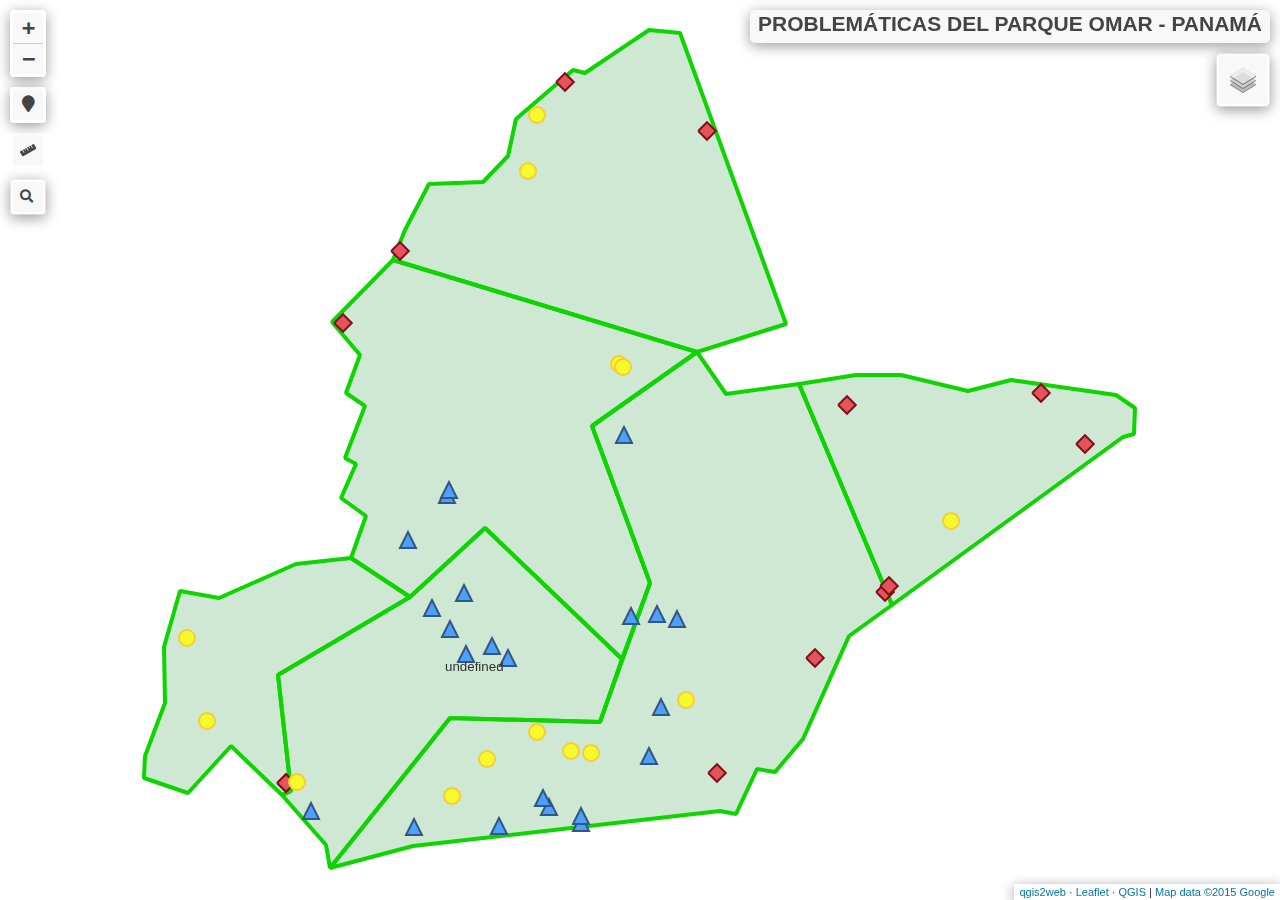
==== commit 2cb41249: "Rename index.html to Mapa de Problemáticas del Parque Omar - PANAMÁ.html" ====
--- a/Mapa de Problemáticas del Parque Omar - PANAMÁ.html
+++ b/Mapa de Problemáticas del Parque Omar - PANAMÁ.html
@@ -464,6 +464,9 @@
                     <tr>\
                         <td class="visible-with-data" id="descriptio" colspan="2"><strong>ZONA DE UBICACIÓN</strong><br />' + (feature.properties['descriptio'] !== null ? autolinker.link(String(feature.properties['descriptio']).replace(/'/g, '\'').toLocaleString()) : '') + '</td>\
                     </tr>\
+                    <tr>\
+                        <td colspan="2"><strong>TIPO</strong><br />' + (feature.properties['TIPO'] !== null ? autolinker.link(String(feature.properties['TIPO']).replace(/'/g, '\'').toLocaleString()) : '') + '</td>\
+                    </tr>\
                 </table>';
             var content = removeEmptyRowsFromPopupContent(popupContent, feature);
 			layer.on('popupopen', function(e) {
@@ -534,6 +537,9 @@
                     <tr>\
                         <td colspan="2"><strong>ZONA DE UBICACIÓN</strong><br />' + (feature.properties['descriptio'] !== null ? autolinker.link(String(feature.properties['descriptio']).replace(/'/g, '\'').toLocaleString()) : '') + '</td>\
                     </tr>\
+                    <tr>\
+                        <td colspan="2"><strong>TIPO</strong><br />' + (feature.properties['TIPO'] !== null ? autolinker.link(String(feature.properties['TIPO']).replace(/'/g, '\'').toLocaleString()) : '') + '</td>\
+                    </tr>\
                 </table>';
             var content = removeEmptyRowsFromPopupContent(popupContent, feature);
 			layer.on('popupopen', function(e) {
@@ -603,6 +609,9 @@
                     </tr>\
                     <tr>\
                         <td colspan="2"><strong>ZONA DE UBICACIÓN</strong><br />' + (feature.properties['descriptio'] !== null ? autolinker.link(String(feature.properties['descriptio']).replace(/'/g, '\'').toLocaleString()) : '') + '</td>\
+                    </tr>\
+                    <tr>\
+                        <td colspan="2"><strong>TIPO</strong><br />' + (feature.properties['TIPO'] !== null ? autolinker.link(String(feature.properties['TIPO']).replace(/'/g, '\'').toLocaleString()) : '') + '</td>\
                     </tr>\
                 </table>';
             var content = removeEmptyRowsFromPopupContent(popupContent, feature);
--- a/css/qgis2web.css
+++ b/css/qgis2web.css
@@ -15,7 +15,7 @@
         .info {
             padding: 6px 8px;
             font: 14px/16px Arial, Helvetica, sans-serif;
-            background-color:#ecffdb !important;
+            background-color:#f8f8f8 !important;
             color: #444444 !important;
             box-shadow: 0 0 15px rgba(0,0,0,0.2);
             border-radius: 5px;
@@ -69,14 +69,14 @@
         .leaflet-touch .leaflet-control-geocoder-icon,
         .leaflet-control-search .search-button,
          .leaflet-control-measure {
-            background-color: #ecffdb !important;
+            background-color: #f8f8f8 !important;
             border-radius: 0px !important;
             color: #444444 !important;
         }
         .abstract {
             font: bold 18px 'Lucida Console', Monaco, monospace;
             text-indent: 1px;
-            background-color: #ecffdb !important;
+            background-color: #f8f8f8 !important;
             width: 30px !important;
             color: #444444 !important;
             height: 30px !important;
@@ -86,7 +86,7 @@
         .abstractUncollapsed {
             padding: 6px 8px;
             font: 12px/1.5 "Helvetica Neue", Arial, Helvetica, sans-serif;
-            background-color:#ecffdb !important;
+            background-color:#f8f8f8 !important;
             color: #444444 !important;
             box-shadow: 0 0 15px rgba(0,0,0,0.2);
             border-radius: 5px;
@@ -105,7 +105,7 @@
             color: #0078A8 !important;
         }
         .leaflet-control-scale-line {
-            border: 2px solid #ecffdb !important;
+            border: 2px solid #f8f8f8 !important;
             border-top: none !important;
             color: black !important;
         }
@@ -137,7 +137,7 @@
             border-radius: 4px !important;
         }
         .leaflet-control-measure .leaflet-control-measure-interaction {
-            background-color: #ecffdb !important;
+            background-color: #f8f8f8 !important;
         }
         .leaflet-touch .leaflet-control-measure
         .leaflet-control-measure-toggle,
@@ -146,7 +146,7 @@
             width: 30px !important;
             height: 30px !important;
             border-radius: 0px !important;
-            background-color: #ecffdb !important;
+            background-color: #f8f8f8 !important;
             color: #444444 !important;
             font-size: 13px;
             line-height: 30px;
@@ -158,7 +158,7 @@
 			display: flex;
 			flex-direction: column;
 			align-items: flex-end;
-            background-color: #ecffdb !important;
+            background-color: #f8f8f8 !important;
             color: #444444 !important;
 
 		}
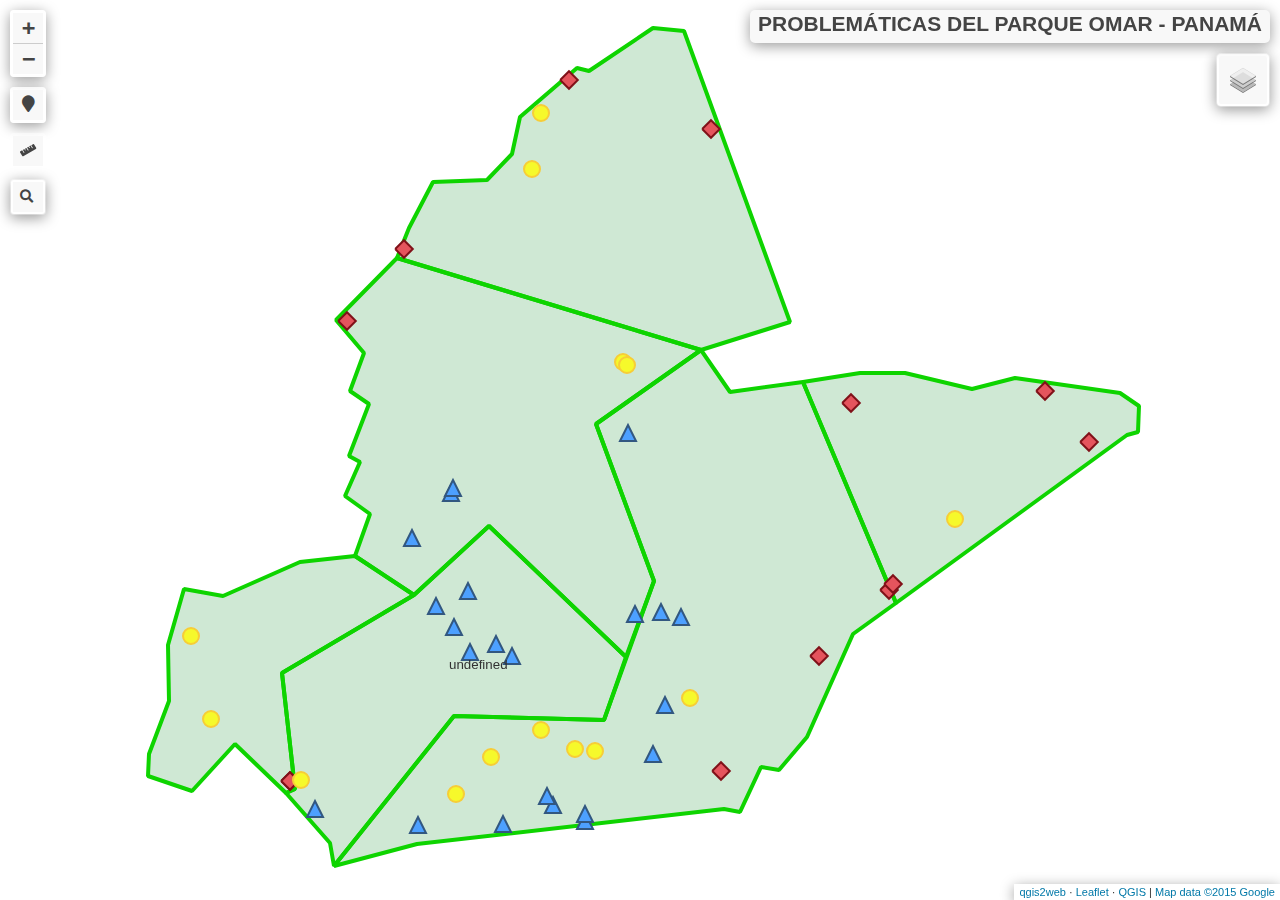
==== commit 7db7cb2e: "Rename index.html to Mapa de Problemáticas del Parque Omar - PANAMÁ.html" ====
--- a/Mapa de Problemáticas del Parque Omar - PANAMÁ.html
+++ b/Mapa de Problemáticas del Parque Omar - PANAMÁ.html
@@ -67,7 +67,7 @@
         }
         var map = L.map('map', {
             zoomControl:false, maxZoom:28, minZoom:10
-        }).fitBounds([[8.996482103410065,-79.51334426997407],[9.005876905056372,-79.50120567364449]]);
+        }).fitBounds([[8.996460721036856,-79.51338772768769],[9.005855521336802,-79.50124913303618]]);
         var hash = new L.Hash(map);
         map.attributionControl.setPrefix('<a href="https://github.com/tomchadwin/qgis2web" target="_blank">qgis2web</a> &middot; <a href="https://leafletjs.com" title="A JS library for interactive maps">Leaflet</a> &middot; <a href="https://qgis.org">QGIS</a>');
         var autolinker = new Autolinker({truncate: {length: 30, location: 'smart'}});
@@ -462,7 +462,7 @@
                         <td colspan="2"><strong>DESCRIPCIÓN</strong><br />' + (feature.properties['Name'] !== null ? autolinker.link(String(feature.properties['Name']).replace(/'/g, '\'').toLocaleString()) : '') + '</td>\
                     </tr>\
                     <tr>\
-                        <td class="visible-with-data" id="descriptio" colspan="2"><strong>ZONA DE UBICACIÓN</strong><br />' + (feature.properties['descriptio'] !== null ? autolinker.link(String(feature.properties['descriptio']).replace(/'/g, '\'').toLocaleString()) : '') + '</td>\
+                        <td colspan="2"><strong>ZONA DE UBICACIÓN</strong><br />' + (feature.properties['descriptio'] !== null ? autolinker.link(String(feature.properties['descriptio']).replace(/'/g, '\'').toLocaleString()) : '') + '</td>\
                     </tr>\
                     <tr>\
                         <td colspan="2"><strong>TIPO</strong><br />' + (feature.properties['TIPO'] !== null ? autolinker.link(String(feature.properties['TIPO']).replace(/'/g, '\'').toLocaleString()) : '') + '</td>\
